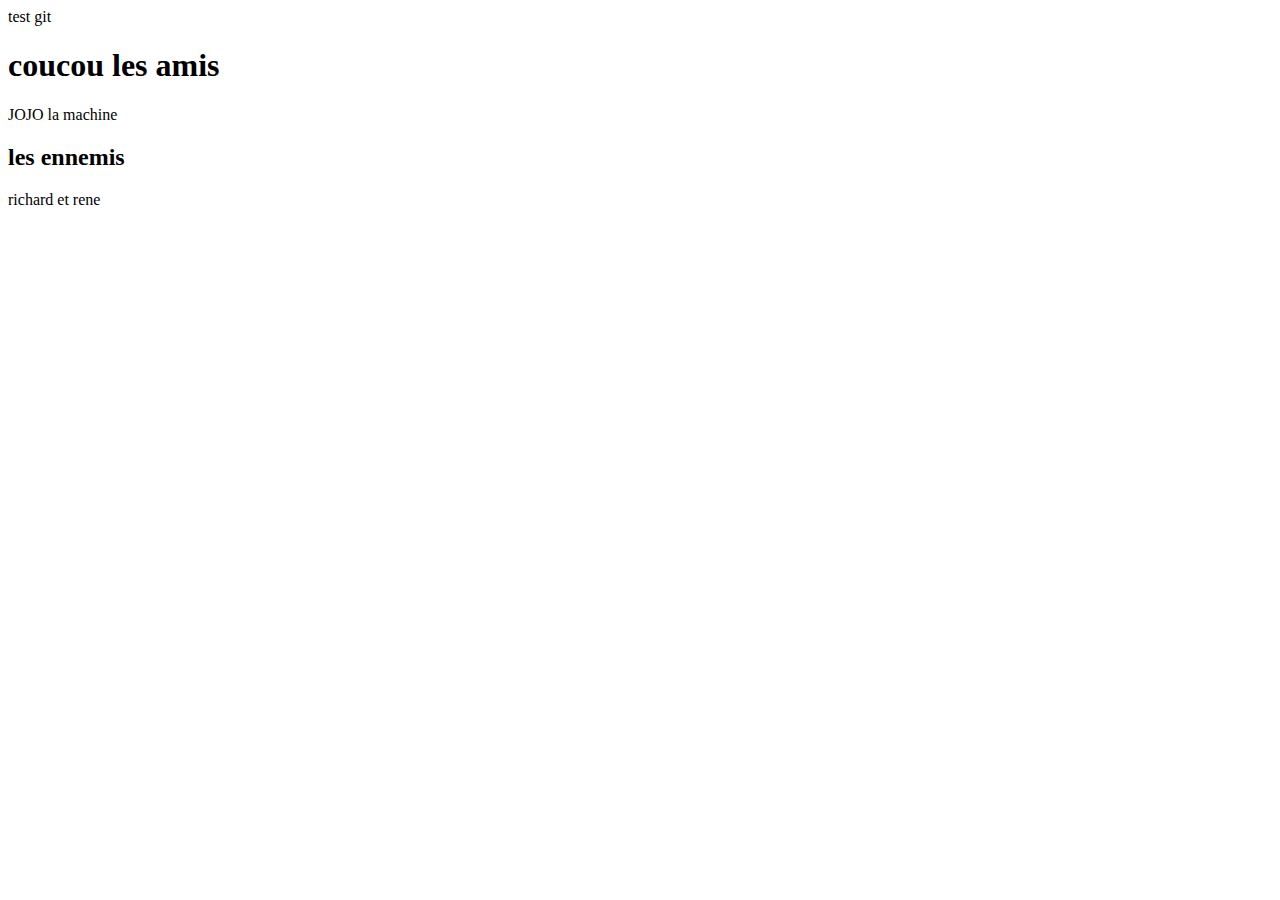
==== index.html @ 730abbcf "Revert "les animaux"" ====
<!DOCTYPE html>
	<html lang="fr">
	<head>
		<meta charset="UTF-8">
		<title>Document</title>
	</head>
	<body>
		test git 	
		<h1>coucou les amis</h1>
		JOJO la machine

		<h2>les ennemis</h2>
		richard et rene
	</body>
	</html>
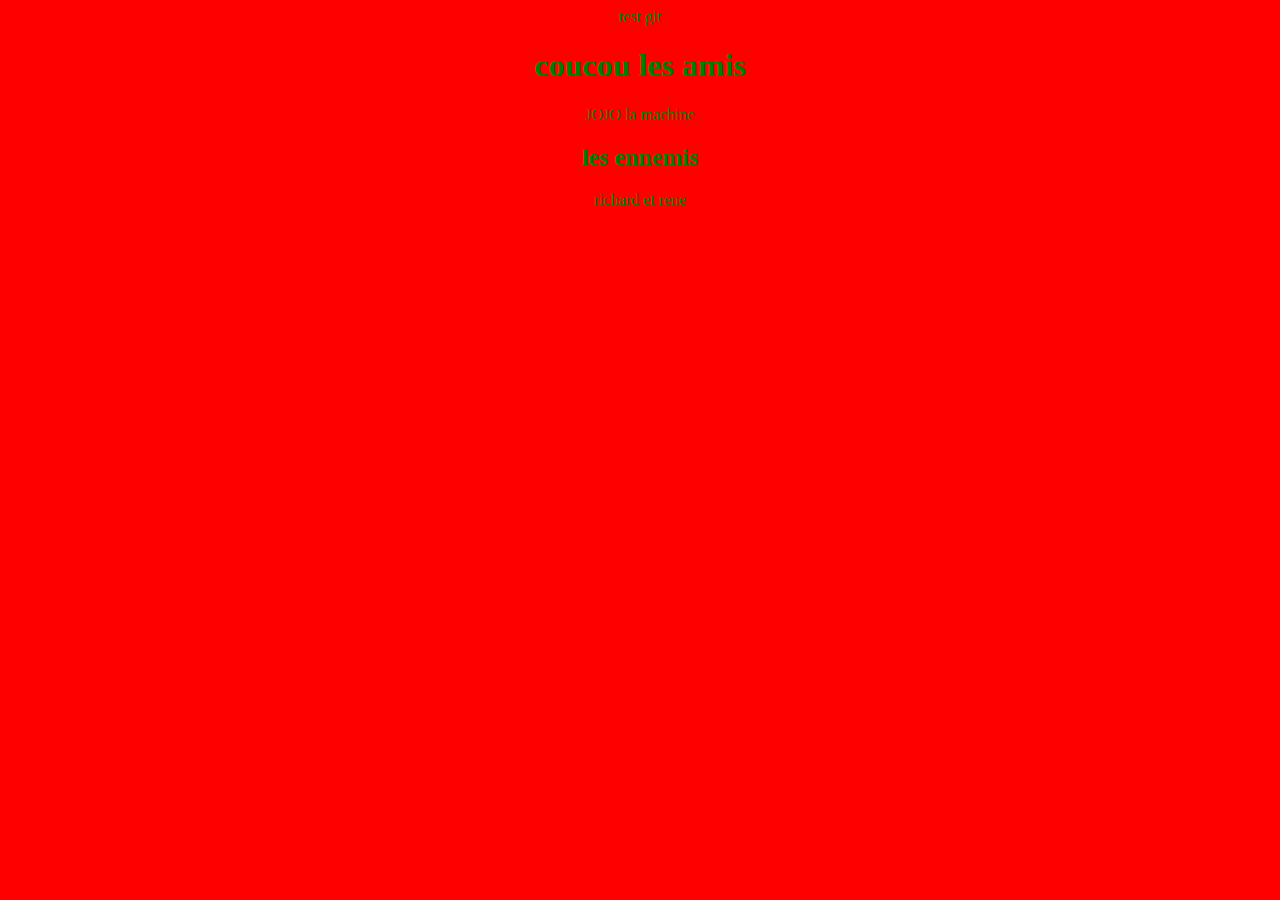
==== commit d84d32f4: "ajout css" ====
--- a/index.html
+++ b/index.html
@@ -3,6 +3,7 @@
 	<head>
 		<meta charset="UTF-8">
 		<title>Document</title>
+		<link rel="stylesheet" href="style.css" type="text/css">
 	</head>
 	<body>
 		test git 	
--- a/style.css
+++ b/style.css
@@ -0,0 +1,5 @@
+body{
+	background-color:red;
+	color:green;
+	text-align: center;
+}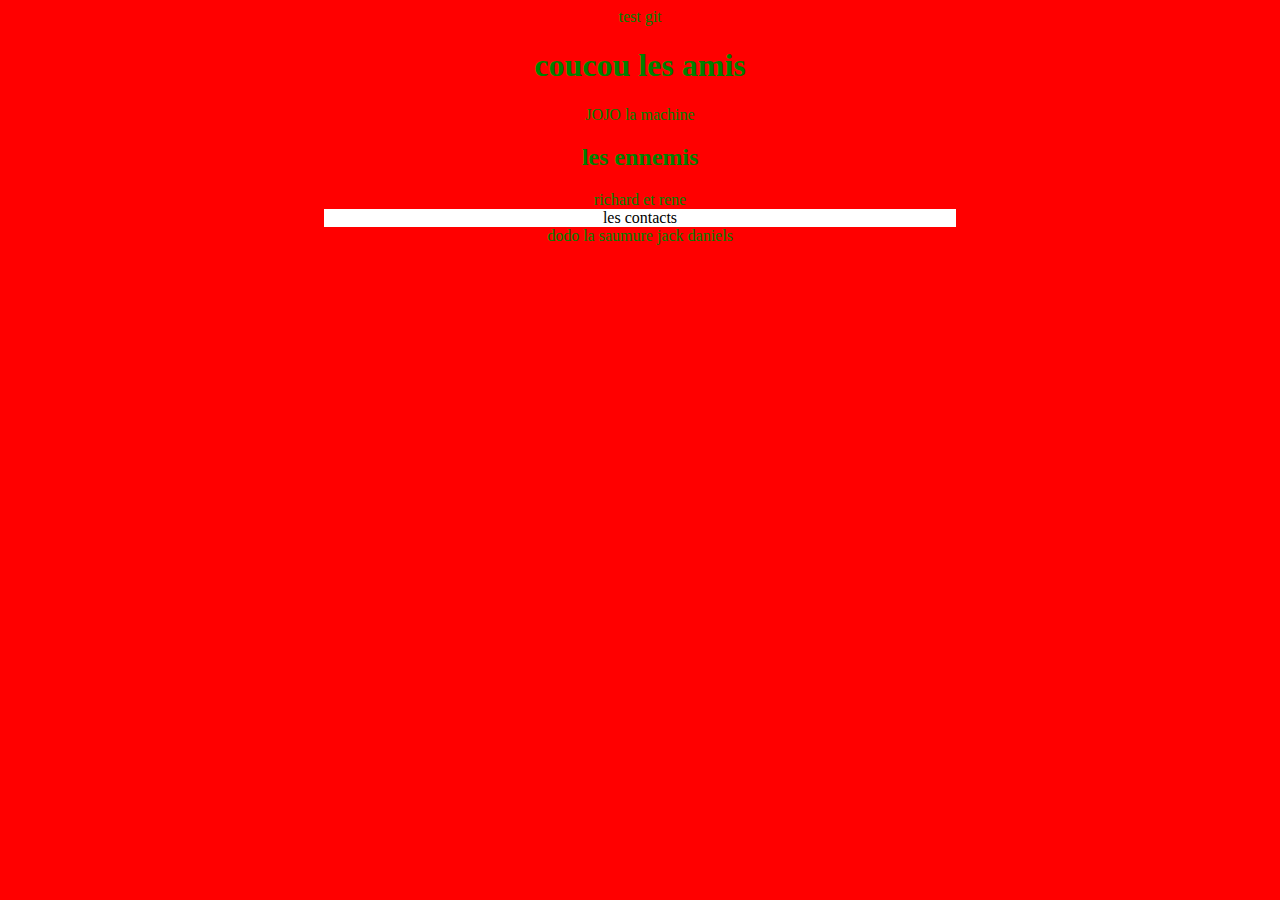
==== commit c3c9547e: "ajout des batards" ====
--- a/index.html
+++ b/index.html
@@ -12,5 +12,9 @@
 
 		<h2>les ennemis</h2>
 		richard et rene
+
+		<div>les contacts </div>
+		dodo la saumure 
+		jack daniels
 	</body>
 	</html>--- a/style.css
+++ b/style.css
@@ -2,4 +2,10 @@
 	background-color:red;
 	color:green;
 	text-align: center;
+}
+div{
+	width: 50%;
+	margin:0 auto;
+	background-color: white;
+	color:black;
 }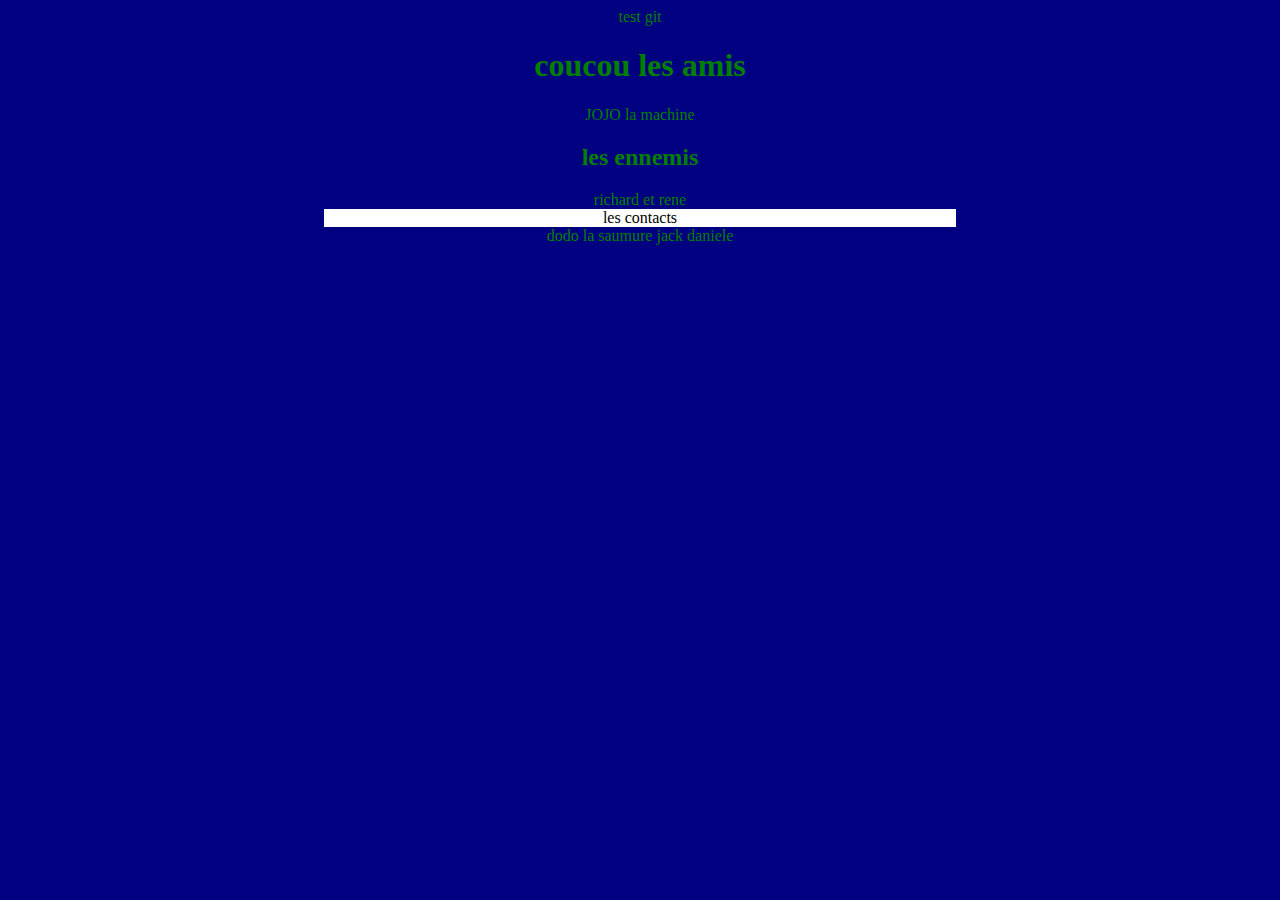
==== commit 506cbf73: "ajout modif" ====
--- a/index.html
+++ b/index.html
@@ -15,6 +15,8 @@
 
 		<div>les contacts </div>
 		dodo la saumure 
-		jack daniels
+		jack daniele
+
+		<script type="text/javascript" src="js.js" ></script>
 	</body>
 	</html>--- a/style.css
+++ b/style.css
@@ -1,5 +1,5 @@
 body{
-	background-color:red;
+	background-color:navy;
 	color:green;
 	text-align: center;
 }
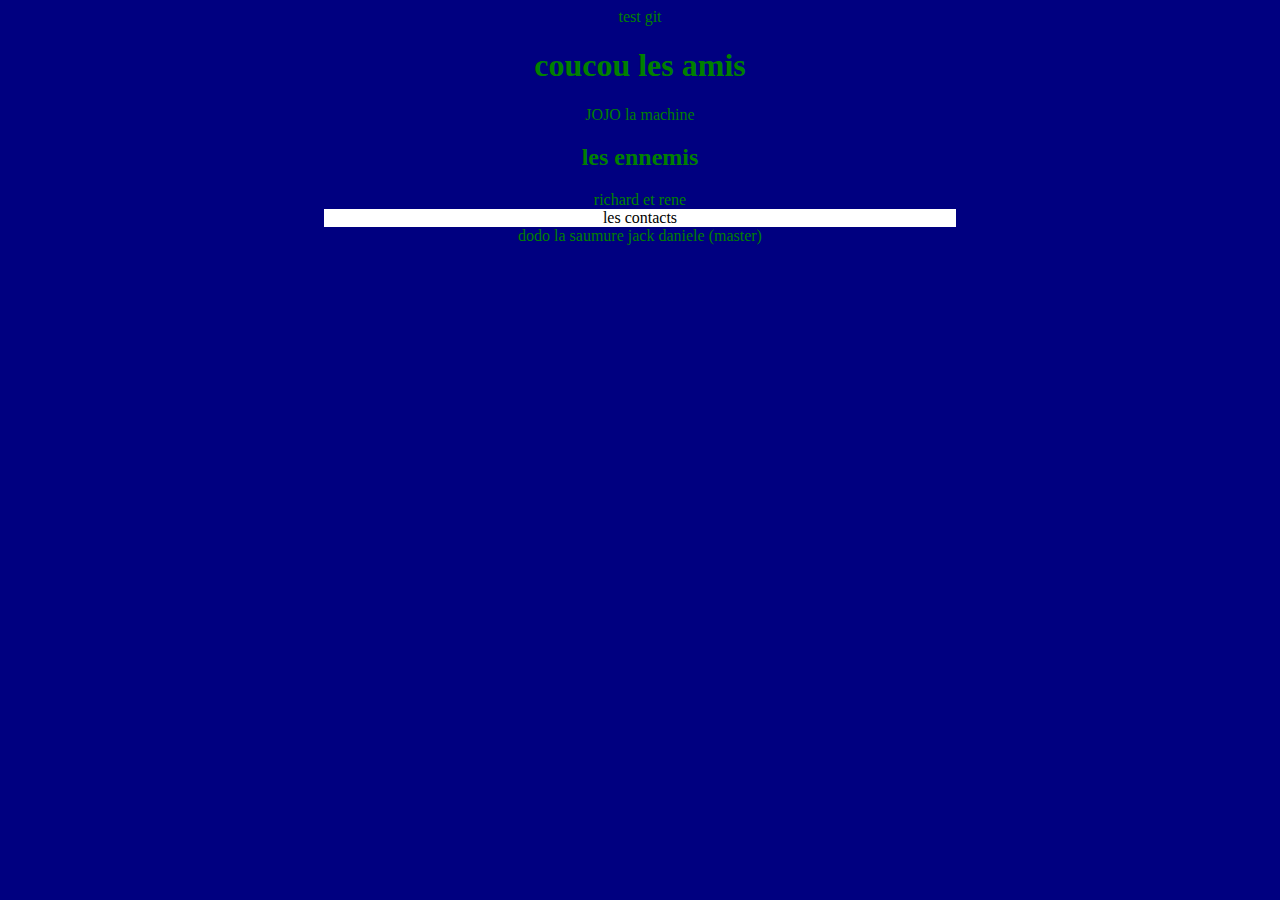
==== commit e12566a9: "palalal" ====
--- a/index.html
+++ b/index.html
@@ -15,7 +15,7 @@
 
 		<div>les contacts </div>
 		dodo la saumure 
-		jack daniele
+		jack daniele (master)
 
 		<script type="text/javascript" src="js.js" ></script>
 	</body>
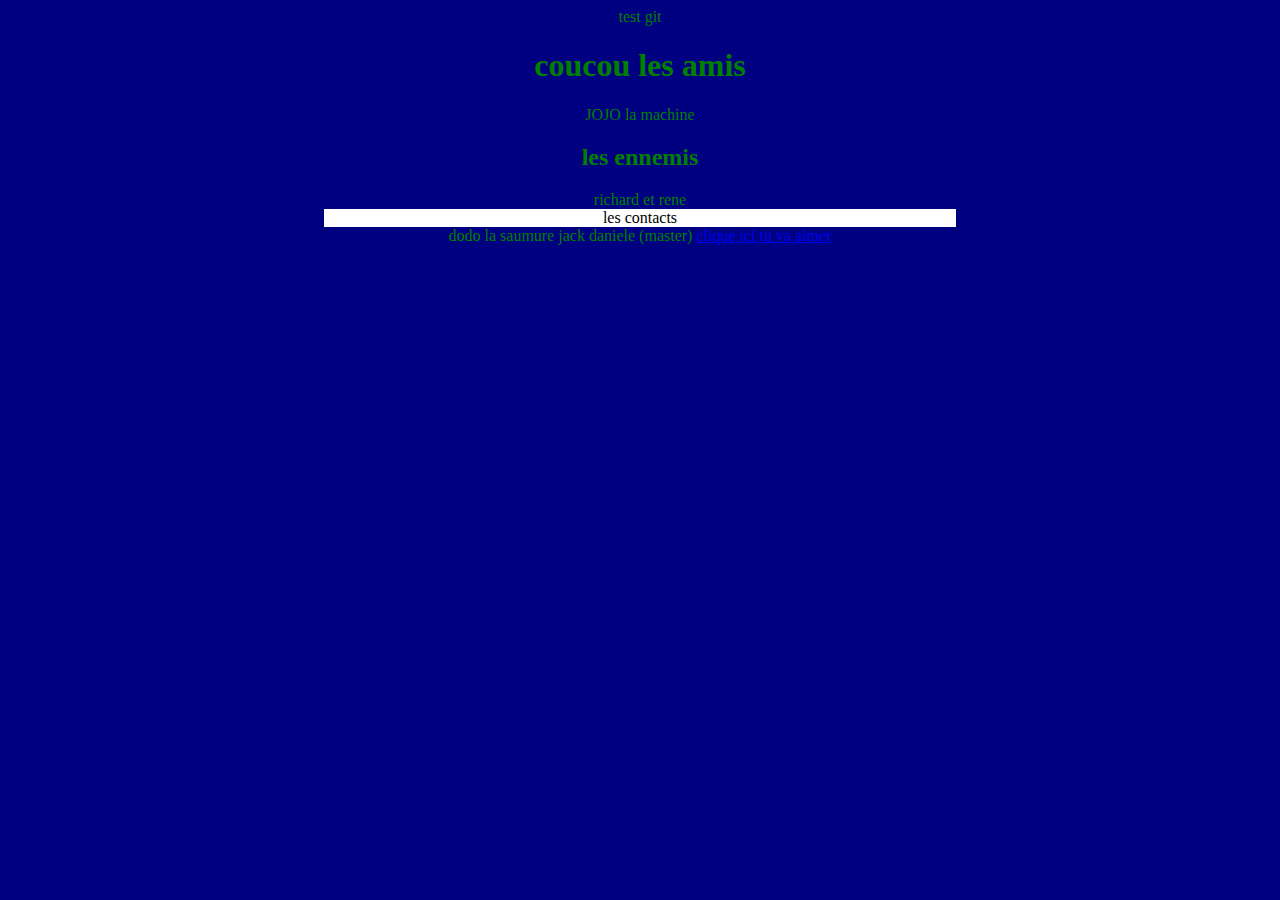
==== commit e8c5e9f0: "rooool" ====
--- a/index.html
+++ b/index.html
@@ -16,7 +16,7 @@
 		<div>les contacts </div>
 		dodo la saumure 
 		jack daniele (master)
-
+		<a href="apropos.html"> clique ici tu va aimer</a>
 		<script type="text/javascript" src="js.js" ></script>
 	</body>
 	</html>